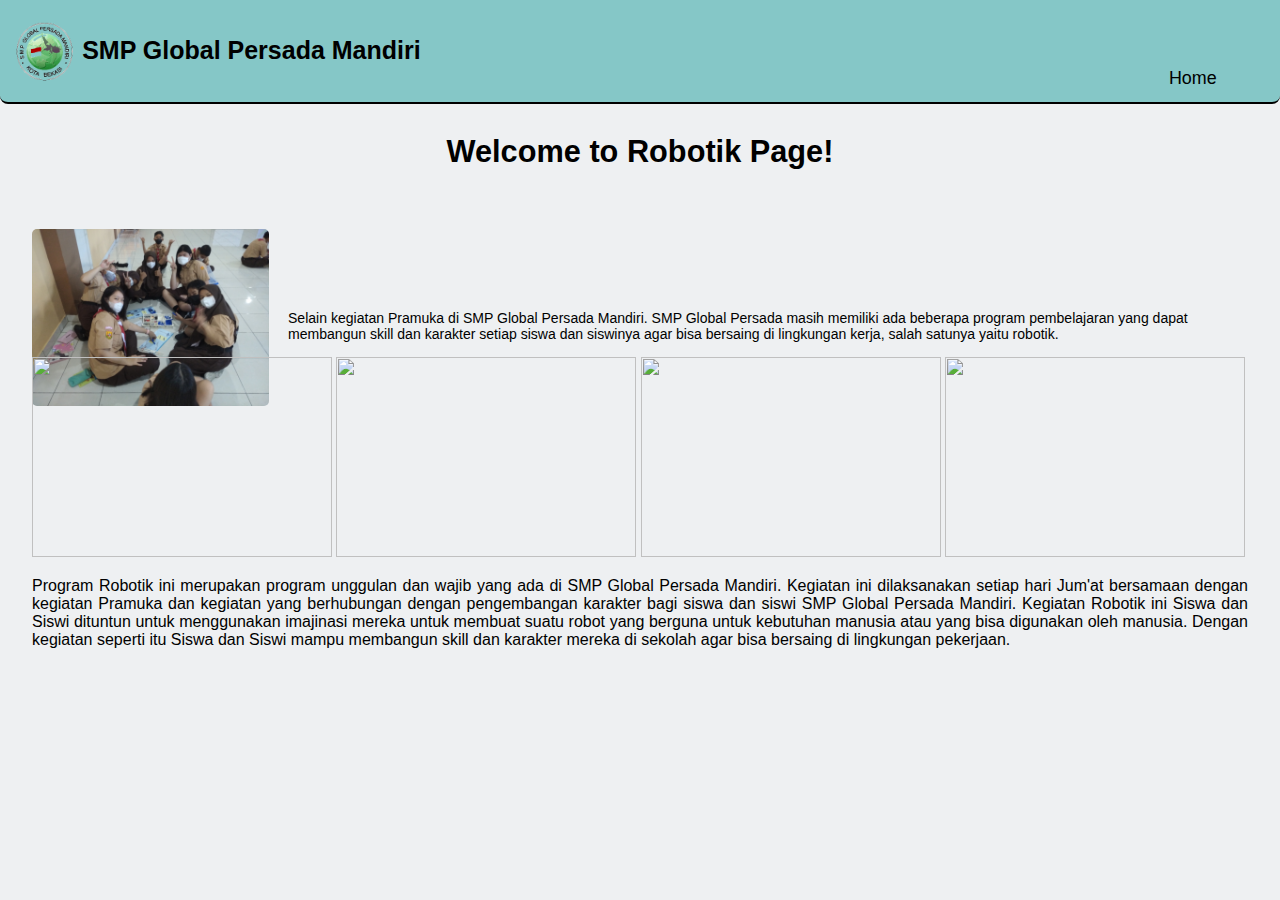
==== Robotik.html @ daa7aaf7 "first commit" ====
<!DOCTYPE html>
<html lang="en">
<head>
    <meta charset="UTF-8">
    <meta http-equiv="X-UA-Compatible" content="IE=edge">
    <meta name="viewport" content="width=device-width, initial-scale=1.0">
    <title>Robotic SPM GPM</title>
    <link rel="stylesheet" href="style/style.css">
</head>
<body>
    <div class="wrapper">
        <nav>
            <h1 class="jurnalistik"><span><img class="smpgpmlogo" src="img/smpgpm.png"></span>SMP Global Persada Mandiri</h1><span><a class="btnhome" href="index.html">Home</a></span>
        </nav>
        <div class="container">
            <div class="welcometxt">
                <h1>Welcome to Robotik Page!</h1>
            </div>
            <div class="paragraph">
                <img class="robotikpicture" src="img/Robotik.jpg">
                <p class="descrobotik">Selain kegiatan Pramuka di SMP Global Persada Mandiri. SMP Global Persada masih memiliki ada beberapa program pembelajaran yang dapat membangun skill dan karakter setiap siswa dan siswinya agar bisa bersaing di lingkungan kerja, salah satunya yaitu robotik. </p>
                <img class"robotikpicture" src="Robotik (1).jpg" width="300" height="200"> <img class"robotikpicture" src="Robotik (2).jpg" width="300" height="200"> <img class"robotikpicture" src="Robotik (3).jpg" width="300" height="200"> <img class"robotikpicture" src="Robotik (4).jpg" width="300" height="200">
                <p align="justify" face="forte" size="5"> Program Robotik ini merupakan program unggulan dan wajib yang ada di SMP Global Persada Mandiri. Kegiatan ini dilaksanakan setiap hari Jum'at bersamaan dengan kegiatan Pramuka dan kegiatan yang berhubungan dengan pengembangan karakter bagi siswa dan siswi SMP Global Persada Mandiri. Kegiatan Robotik ini Siswa dan Siswi dituntun untuk menggunakan imajinasi mereka untuk membuat suatu robot yang berguna untuk kebutuhan manusia atau yang bisa digunakan oleh manusia. Dengan kegiatan seperti itu Siswa dan Siswi mampu membangun skill dan karakter mereka di sekolah agar bisa bersaing di lingkungan pekerjaan.</p>
    
        </div>
    </div>
</body>
</html>
---- style/style.css ----
* {
    text-decoration: none;
}

html, body {
    overflow: auto;
    margin: 0;
    padding: 0;
    font-family: Arial, Helvetica, sans-serif;
    background-color: rgb(238, 240, 242);
}

.container {
    display: block;
    max-width: 95%;
    width: 100%;
    height: auto;
    box-sizing: border-box;
    padding: auto;
    margin: 10px auto;
}

/* Home */

nav {
    display: flex;
    background-color: rgb(133, 199, 199);
    justify-content: space-around;
    border-bottom: 2px solid black;
    border-radius: 0px 0px 8px 8px;
}

.smpgpmlogo {
    display: flex;
    max-width: 65px;
    width: 100%;    
    height: auto;
    margin-right: 5px;
}

h1.jurnalistik {
    display: flex;
    font-size: 25px;
    text-align: center;
    align-items: center;
}

.welcometxt {
    font-size: 1.2vw;
    display: flex;
    text-align: center;
    justify-content: space-around
}

.programchar {
    color: rgb(224, 99, 32);
    display: flex;
    font-size: 18px;
}


.ekskul {
    color: rgb(224, 99, 32);
    display: flex;
    font-size: 18px;
    margin-left: 630px;
}

ul {
    list-style: none;
}

ul li a {
    display: flex;
    margin-top: 90px;
    font-size: 18px;
    color: black;
}

ul li a:hover {
    color: rgb(75, 73, 73);
    text-decoration: underline;
}

.pramukaimg {
    display: flex;
    max-width: 250px;
    width: 100%;
    height: auto;
    margin-top: -100px;
    margin-right: 10px;
    margin-left: 160px;
    border-radius: 10px;
}

ul li a.pramukaimgg {
    display: flex;
    font-size: 20px;
    align-items: center;
    margin-top: 120px;
    margin-left: 30px;
}

.robotikimg {
    display: flex;
    max-width: 250px;
    width: 100%;
    height: auto;
    margin-top: 30px;
    border-radius: 10px;
}

ul li a.robotikimgg {
    display: flex;
    justify-content: space-between;
    align-items: center;
    margin-left: 280px;
    margin-top: -100px;
    font-size: 20px;
}

/* Pramuka Page */

.pramukapicture, .pramukapicture2, .pramukapicture3, .pramukapicture4, .pramukapicture5, .pramukapicture6 {
    max-width: 225px;
    width: 100%;
    height: auto;
    display: flex;
    border-radius: 5px ;
}

.pramukapicture {
    flex-direction: column;
    margin: 20px;
}

.desc {
    display: flex;
}

p.desc1 {
    flex-direction: column;
    margin-left: 270px;
    margin-top: -140px;
}

img.pramukapicture2 {
    margin-left: auto;
}

img.pramukapicture5 {
    margin-left: auto;
}

img.pramukapicture6 {
    margin-left: auto;
}

p.desc2 {
    flex-direction: column;
    margin-top: -120px;
    margin-left: 20px;
    padding-right: 260px;
    box-sizing: border-box;
}

.pramukapicture3 {
    flex-direction: column;
    max-width: 210px;
    width: 100%;
    height: auto;
    margin: 20px;
    margin-top: 80px;
}

.pramukapicture4 {
    flex-direction: column;
    margin: 20px;
}

.pramukapicture5 {
    flex-direction: column;
    max-width: 210px;
    width: 100%;
    height: auto;
    margin-right: 20px;
    margin-top: -520px;
}

.pramukapicture6 {
    flex-direction: column;
    margin: 20px;
}

p.desc3 {
    margin-left: 250px;
    padding-right: 250px;
    margin-top: -400px;
}

a.btnhome {
    display: flex;
    box-sizing: border-box;
    padding-right: 4vw;
    margin-top: 5.3vw;
    margin-left: 55vw;
    flex-direction: column;
    font-size: 1.4vw;
    padding-left: 20px;
    text-decoration: none;
    color: rgb(0, 0, 0);
}

a.btnhome:hover {
    color: rgb(85, 82, 82);
    text-decoration: underline;
}

 /* Robotik Page */

 img.robotikpicture {
     display: flex;
     flex-direction: column;
     max-width: 18.5vw;
     width: 100%;
     height: auto;
     margin-top: 3vw;
     border-radius: 5px;
 }

 .descrobotik {
     font-size: 1.099vw;
     display: flex;
     flex-direction: column;
     margin-left: 20vw;
     margin-top: -7.5vw;
 }


/* Responsive Website Code */

/* Special Ipad Air */

@media screen and (max-width:820px) {
    .programchar {
        flex-direction: column;
    }
    
    .ekskul {
        margin-left: 0;
    }   

    img.pramukapicture2 {
        margin-left: auto;
    }

    img.pramukapicture5 {
        margin-left: auto;
    }

    img.pramukapicture6 {
        margin-left: auto;
    }
    
    p.desc3 {
        margin-top: -520px;
    }

}

@media screen and (max-width:768px) {
    .pramukaimg {
        max-width: 200px;
    }

    .robotikimg {
        max-width: 200px;
    }
    
    ul li a.pramukaimgg {
        margin-top: 110px;
    }

    ul li a.robotikimgg {
        margin-left:240px ;
        margin-top: -90px;
    }

    .programchar {
        flex-direction: column;
    }

    .ekskul {
        margin-left: 0;
    }

    img.pramukapicture2 {
        margin-left: auto;
    }

    img.pramukapicture5 {
        margin-left: auto;
    }

    img.pramukapicture6 {
        margin-left: auto;
    }

    p.desc3 {
        margin-top: -500px;
    }
}


/* Special 600px */

@media screen and (max-width:600px) {
    h1.special, a.kanan{
        margin-left: -350px;
    }
    
}

@media screen and (max-width:576px) {

    h1.jurnalistik {
        font-size: 18px;
    }
    .pramukaimg {
        max-width: 170px;
        margin-top: -70px;
        margin-left: 165px;
    }

    .robotikimg {
        max-width: 170px;
    }

    ul li a.pramukaimgg {
        margin-top: 70px;
    }

    ul li a.robotikimgg {
        margin-top: -75px;
    }

    .welcometxt {
        font-size: 12.5px;
    }

    .programchar, .ekskul {
        font-size: 16px;
    }

    h1.special {
        margin-left: -350px;
    }

    a.kanan {
        margin-left: -350px;
    }

    p.desc1 {
        margin-top: -190px;
        font-size: 12.5px;
        padding-right: 5px;
        padding-left: 5px
    }

    .pramukapicture2 {
        margin-left: 335px;
    }

    p.desc2 {
        font-size: 12.5px;
        margin-top: -170px;
    }

    .pramukapicture3, .pramukapicture4, .pramukapicture6, .pramukapicture5 {
        max-width: 120px;
    }

    .pramukapicture {
        display: flex;
        max-width: 100%;
        width: 60%;
        margin: 20px auto;
        align-items: center;
        justify-content: center;
    }

    img.pramukapicture2 {
        margin: 20px auto;
    }

    p.desc2 {
        display: flex;
        margin-top: 5px;
        margin: 10px auto;
        padding: 0px 20px;
        box-sizing: border-box;
    }

    p.desc1 {
        display: flex;
        margin-top: -10px;
        margin: 10px auto;
        padding:0px 20px;
        box-sizing: border-box;
    }

    .pramukapicture3 {
        max-width: 100%;
        width: 25%;
        margin-top: 10vw;
    }

    .pramukapicture4 {
        max-width: 100%;
        width: 25%;
    }

    img.pramukapicture5 {
        display: flex;
        max-width: 100%;
        width: 25%;
        margin-top: -65vw;
        margin-left: 265px;
    }

    img.pramukapicture6 {
        max-width: 100%;
        width: 25%;
        margin-left: 265px;
    }

    p.desc3 {
        max-width: 100%;
        font-size: 70%;
        padding-right: 32vw;
        margin-left: 32vw;
        margin-top: -60vw;
    }
    a.btnhome {
        font-size: 15px;
        margin: 10px;
    }

}

/* Special Iphone SE */

@media screen and (max-width:375px) {
    .pramukaimg, .robotikimg {
        max-width: 150px;
    }

    ul li a.robotikimgg {
        margin-left: 210px;
    }

    .programchar, .ekskul {
        font-size: 14px;
    }

    .welcometxt {
        font-size: 11.5px;
    }

    p.desc3 {
        margin-left: 130px;
        font-size: 65%;
        margin-top: -240px;
        padding-right: 120px;
    }

    img.pramukapicture5 {
        margin-top: -265px;
    }

    img.pramukapicture6 {
        margin-top: 25px;
    }

}

/* Special Galaxy Fold */

@media screen and (max-width:280px) {
    .wrapper {
        overflow: hidden;
    }

    .pramukaimg, .robotikimg {
        max-width: 120px;
    }

    .pramukaimg {
        margin-left: 115px;
        margin-top: -50px;
    }

    .robotikimg {
        margin-left: 0px;
    }

    ul li a.pramukaimgg {
        font-size: 16px;
        margin-left: 10px;
        margin-top: 50px;
    }

    ul li a.robotikimgg {
        font-size: 16px;
        margin-left: 150px;
        margin-top: -58px;
    }

    .programchar, .ekskul {
        font-size: 12.5px;
    }

    .programchar {
        margin-left:-20px;
    }
    
    .welcometxt {
        font-size: 9.5px;
    }

    h1.name.kirii {
        margin-left: -5px;
    }

    h1.name, a.kanan {
        margin-left: -355px;
    }

    p.desc3 {
        margin: right;
        margin-left: 35vw;
        padding-right: 35vw;
        font-size: 65%;
        margin-top: -60vw;
    }

    img.pramukapicture5 {
        margin-top: -70vw;
    }

    img.pramukapicture3 {
        margin-top: 25vw;
    }

    p.desc3 {
        margin-top: -75vw;
        font-size: 55%;
    }
}

/* Special Nest Hub Max */

@media screen and (max-width:1280px) {
    .ekskul {
        margin-left: 350px;
    }
    

    img.pramukapicture2 {
        margin-left: auto;
    }

    img.pramukapicture5 {
        margin-left: auto;
    }

    img.pramukapicture6 {
        margin-left: auto;
    }

    a.btnpramuka {
        font-size: 25px;
    }
}
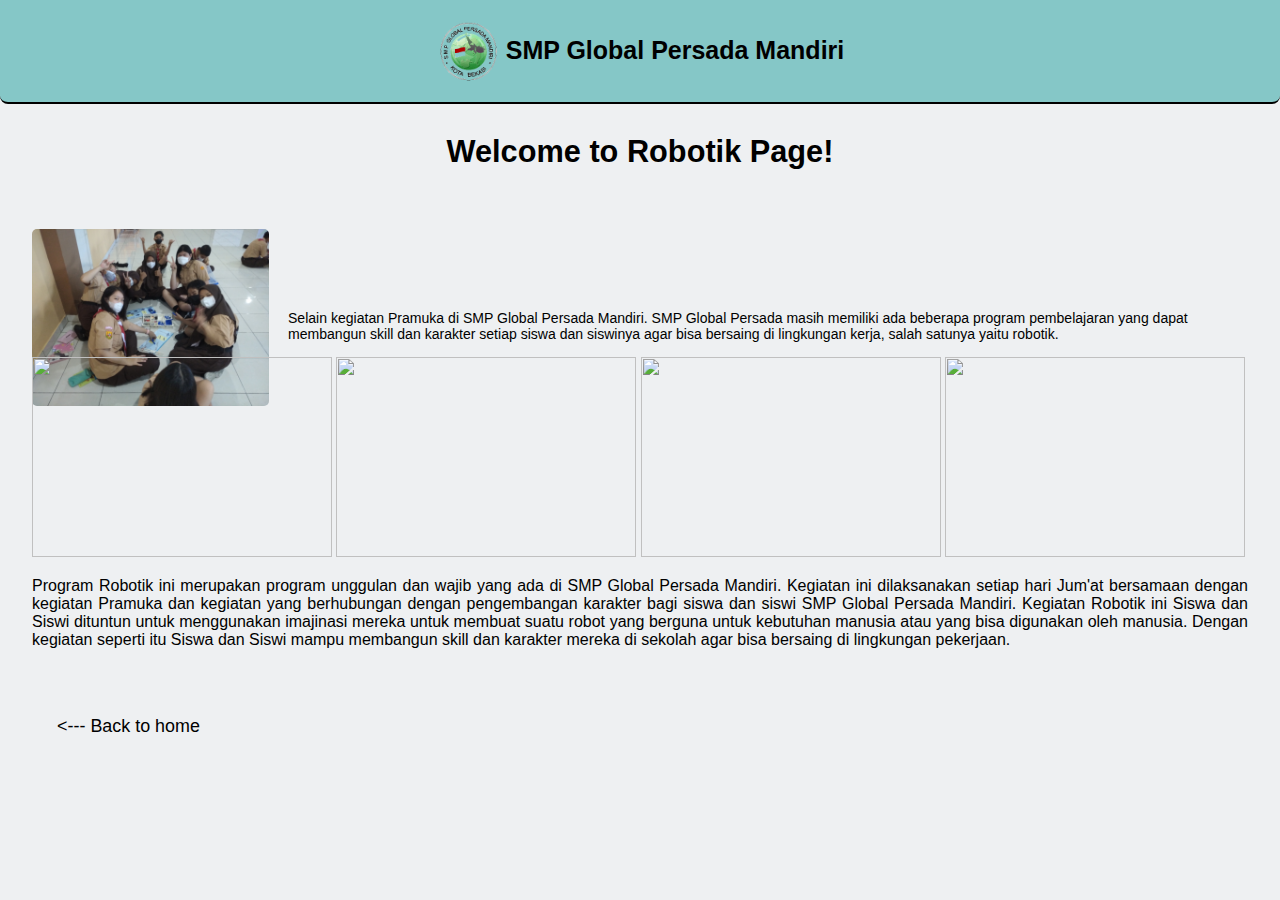
==== commit 9dd64c32: "scnd changes" ====
--- a/Robotik.html
+++ b/Robotik.html
@@ -10,7 +10,7 @@
 <body>
     <div class="wrapper">
         <nav>
-            <h1 class="jurnalistik"><span><img class="smpgpmlogo" src="img/smpgpm.png"></span>SMP Global Persada Mandiri</h1><span><a class="btnhome" href="index.html">Home</a></span>
+            <h1 class="jurnalistik"><span><img class="smpgpmlogo" src="img/smpgpm.png"></span>SMP Global Persada Mandiri</h1>
         </nav>
         <div class="container">
             <div class="welcometxt">
@@ -21,7 +21,9 @@
                 <p class="descrobotik">Selain kegiatan Pramuka di SMP Global Persada Mandiri. SMP Global Persada masih memiliki ada beberapa program pembelajaran yang dapat membangun skill dan karakter setiap siswa dan siswinya agar bisa bersaing di lingkungan kerja, salah satunya yaitu robotik. </p>
                 <img class"robotikpicture" src="Robotik (1).jpg" width="300" height="200"> <img class"robotikpicture" src="Robotik (2).jpg" width="300" height="200"> <img class"robotikpicture" src="Robotik (3).jpg" width="300" height="200"> <img class"robotikpicture" src="Robotik (4).jpg" width="300" height="200">
                 <p align="justify" face="forte" size="5"> Program Robotik ini merupakan program unggulan dan wajib yang ada di SMP Global Persada Mandiri. Kegiatan ini dilaksanakan setiap hari Jum'at bersamaan dengan kegiatan Pramuka dan kegiatan yang berhubungan dengan pengembangan karakter bagi siswa dan siswi SMP Global Persada Mandiri. Kegiatan Robotik ini Siswa dan Siswi dituntun untuk menggunakan imajinasi mereka untuk membuat suatu robot yang berguna untuk kebutuhan manusia atau yang bisa digunakan oleh manusia. Dengan kegiatan seperti itu Siswa dan Siswi mampu membangun skill dan karakter mereka di sekolah agar bisa bersaing di lingkungan pekerjaan.</p>
-    
+                
+            </div>
+            <a class="btnhome" href="index.html"> <--- Back to home</a>
         </div>
     </div>
 </body>
--- a/style/style.css
+++ b/style/style.css
@@ -203,7 +203,7 @@
     box-sizing: border-box;
     padding-right: 4vw;
     margin-top: 5.3vw;
-    margin-left: 55vw;
+    margin-left: 0.4vw;
     flex-direction: column;
     font-size: 1.4vw;
     padding-left: 20px;
